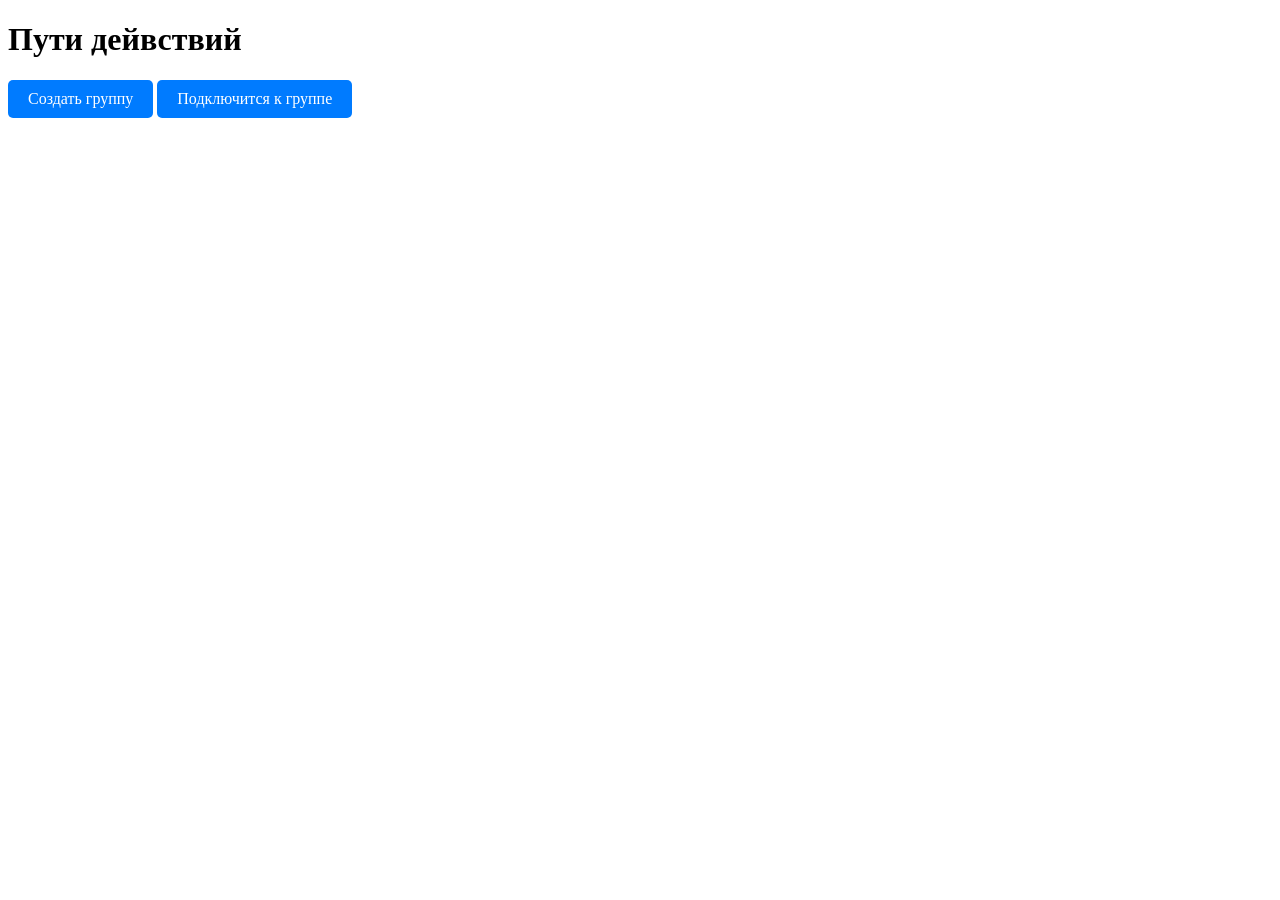
==== static/mainpage.html @ a795911c "сделал мини работающее приложение делаю дальше буду создавать уже комнаты каждого пользователя привя" ====
<!doctype html>
<html lang="ru">
<head>
    <meta charset="UTF-8">
    <meta name="viewport"
          content="width=device-width, user-scalable=no, initial-scale=1.0, maximum-scale=1.0, minimum-scale=1.0">
    <meta http-equiv="X-UA-Compatible" content="ie=edge">
    <title>Main Page</title>
</head>
<body>
    <h1>Пути дейвствий</h1>
    <a href="/static/" class="button-link">Создать группу</a>

    <style>
    .button-link {
        display: inline-block;
        padding: 10px 20px;
        background-color: #007bff;
        color: white;
        text-decoration: none;
        border-radius: 5px;
    }
    </style>
    <a href="/static/createproject.html" class="button-link">Подключится к группе</a>

    <style>
    .button-link {
        display: inline-block;
        padding: 10px 20px;
        background-color: #007bff;
        color: white;
        text-decoration: none;
        border-radius: 5px;
    }
    </style>
</body>
</html>
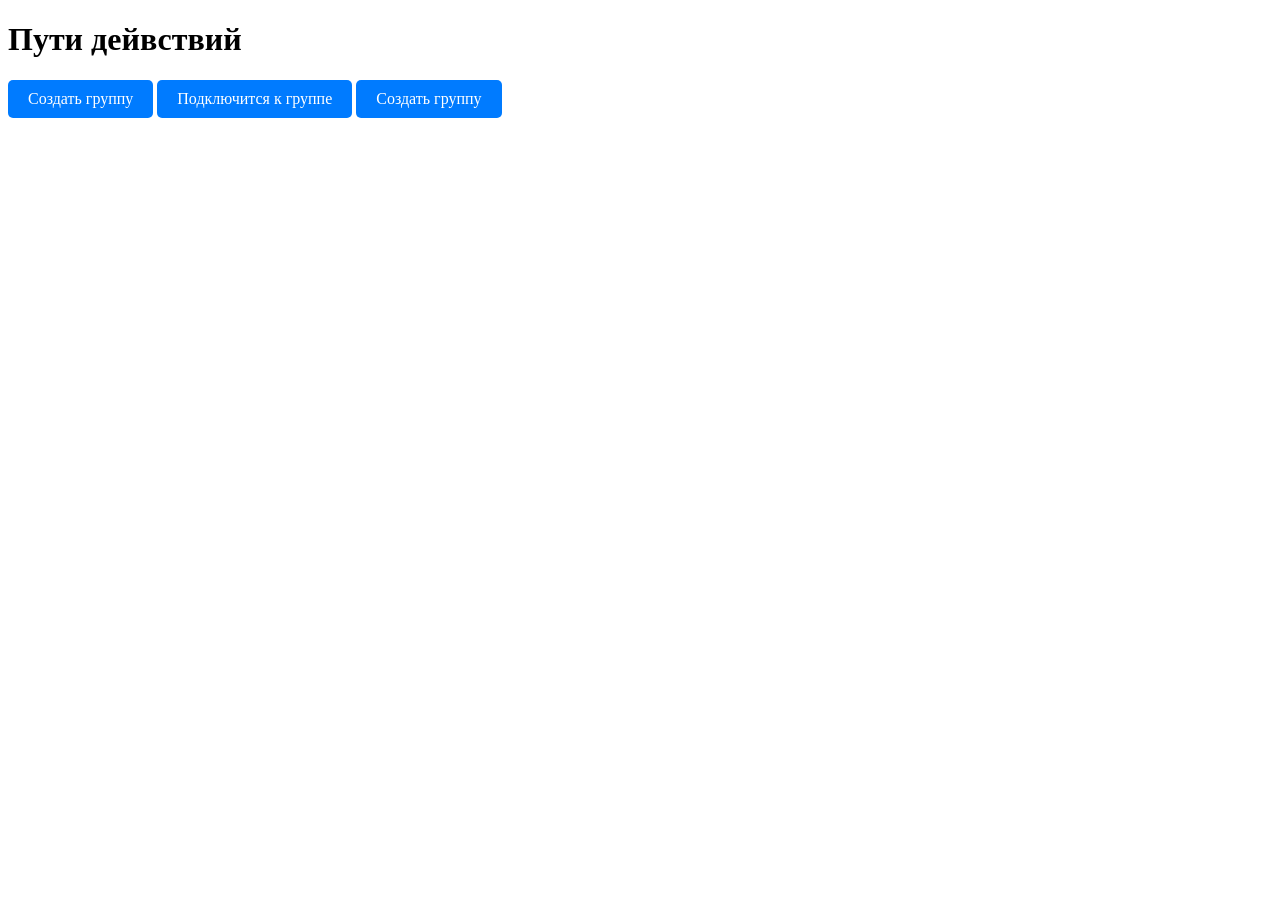
==== commit df458233: "осталось в базу данных научится заносить через GridFs" ====
--- a/static/mainpage.html
+++ b/static/mainpage.html
@@ -9,7 +9,7 @@
 </head>
 <body>
     <h1>Пути дейвствий</h1>
-    <a href="/static/" class="button-link">Создать группу</a>
+    <a href="/static/aflr1/group.html" class="button-link">Создать группу</a>
 
     <style>
     .button-link {
@@ -21,7 +21,7 @@
         border-radius: 5px;
     }
     </style>
-    <a href="/static/createproject.html" class="button-link">Подключится к группе</a>
+    <a href="/static" class="button-link">Подключится к группе</a>
 
     <style>
     .button-link {
@@ -33,5 +33,6 @@
         border-radius: 5px;
     }
     </style>
+    <a href="/static/" class="button-link">Создать группу</a>
 </body>
 </html>
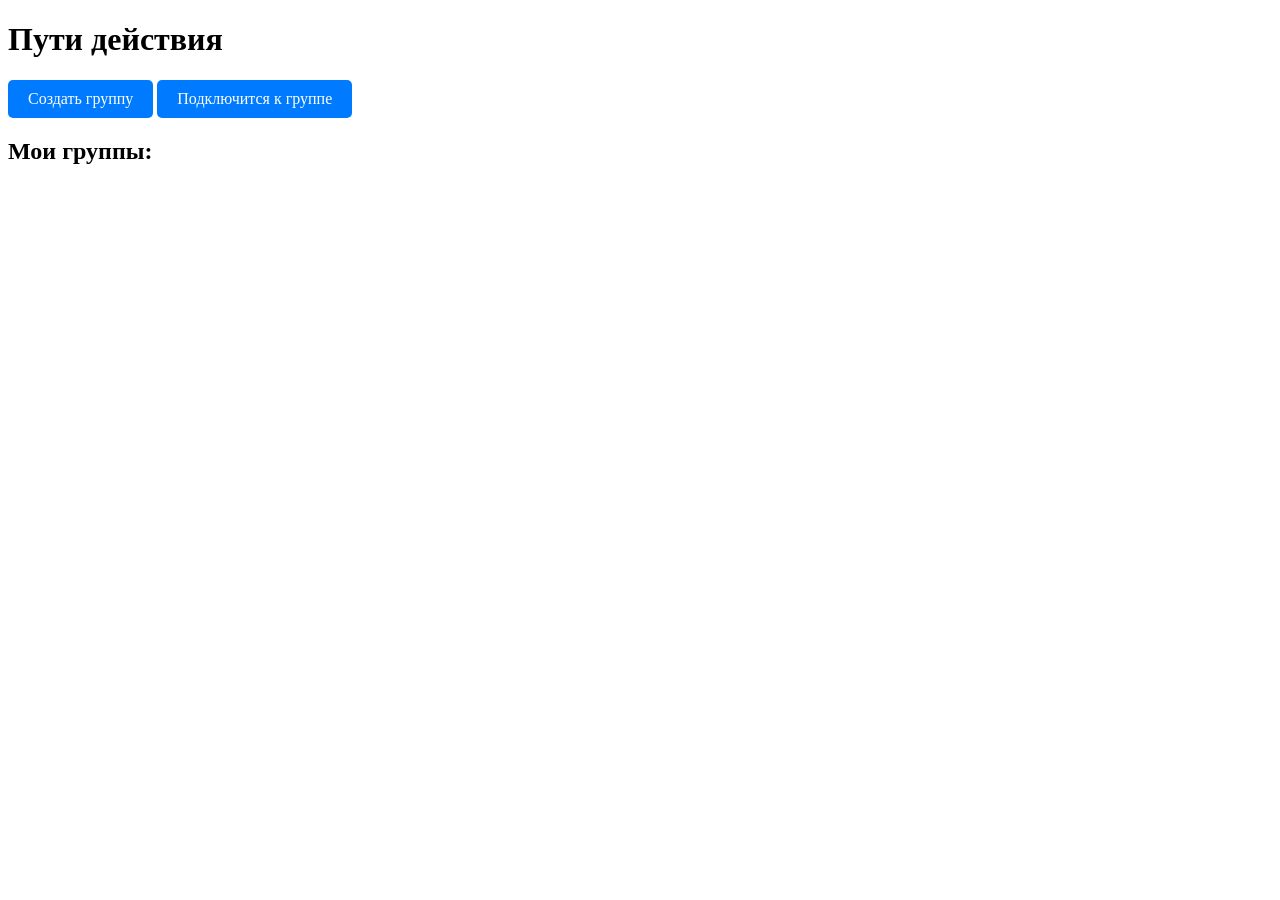
==== commit 55634630: "осталось добавить прикрепление файлов чат с задачами и проект будет готов. все линии сохраняются отр" ====
--- a/static/mainpage.html
+++ b/static/mainpage.html
@@ -8,7 +8,7 @@
     <title>Main Page</title>
 </head>
 <body>
-    <h1>Пути дейвствий</h1>
+    <h1>Пути действия</h1>
     <a href="/static/aflr1/group.html" class="button-link">Создать группу</a>
 
     <style>
@@ -19,20 +19,41 @@
         color: white;
         text-decoration: none;
         border-radius: 5px;
-    }
+        }
+.button-link01 {
+    display: block; /* Растягивает на всю ширину */
+    width: 100%; /* Занимает 100% контейнера */
+    box-sizing: border-box; /* Чтобы отступы не распирали кнопку */
+    margin-bottom: 10px; /* Расстояние между кнопками */
+    padding: 15px 20px;
+
+    background: #2d2d2d; /* Стильный темный цвет */
+    color: #ffffff;
+    text-align: center;
+    text-decoration: none;
+    border-radius: 12px;
+    font-family: 'Segoe UI', sans-serif;
+    font-weight: 500;
+    border: 1px solid rgba(255,255,255,0.1);
+
+    transition: all 0.3s ease;
+}
+
+/* Эффект при наведении */
+.button-link01:hover {
+    background: #3d3d3d;
+    transform: scale(1.02); /* Легкое увеличение */
+    box-shadow: 0 5px 15px rgba(0,0,0,0.3);
+}
+
+/* Убираем отступ у последней кнопки */
+.button-link01:last-child {
+    margin-bottom: 0;
+}
     </style>
-    <a href="/static" class="button-link">Подключится к группе</a>
-
-    <style>
-    .button-link {
-        display: inline-block;
-        padding: 10px 20px;
-        background-color: #007bff;
-        color: white;
-        text-decoration: none;
-        border-radius: 5px;
-    }
-    </style>
-    <a href="/static/" class="button-link">Создать группу</a>
+    <a href="/static/aflr1/connectgr.html" class="button-link">Подключится к группе</a>
+    <h2>Мои группы:</h2>
+    <div id="groups-list"></div>
+    <script src="/static/js/mainpage.js"></script>
 </body>
 </html>
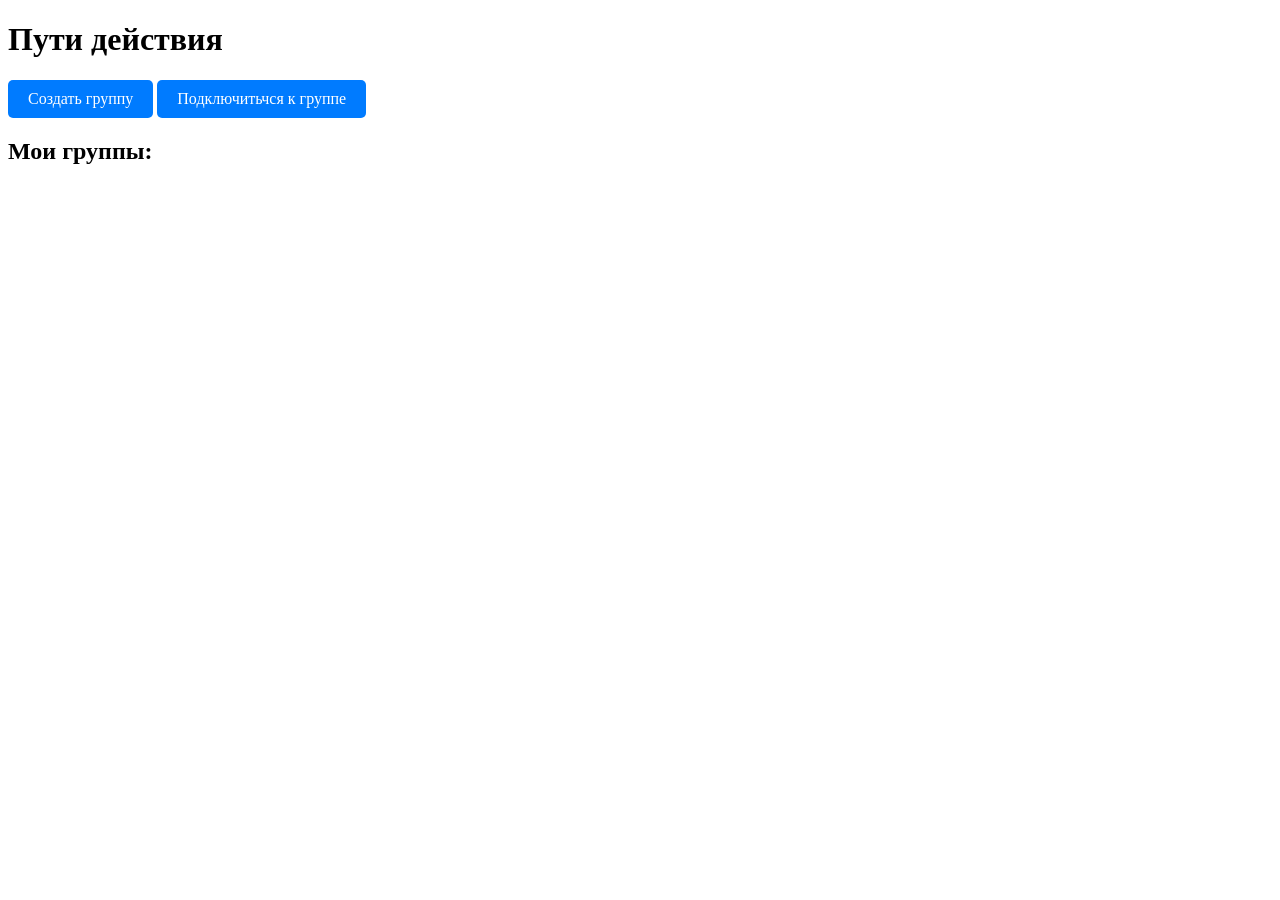
==== commit d0d0f668: "доделываю" ====
--- a/static/mainpage.html
+++ b/static/mainpage.html
@@ -51,7 +51,7 @@
     margin-bottom: 0;
 }
     </style>
-    <a href="/static/aflr1/connectgr.html" class="button-link">Подключится к группе</a>
+    <a href="/static/aflr1/connectgr.html" class="button-link">Подключитьчся к группе</a>
     <h2>Мои группы:</h2>
     <div id="groups-list"></div>
     <script src="/static/js/mainpage.js"></script>
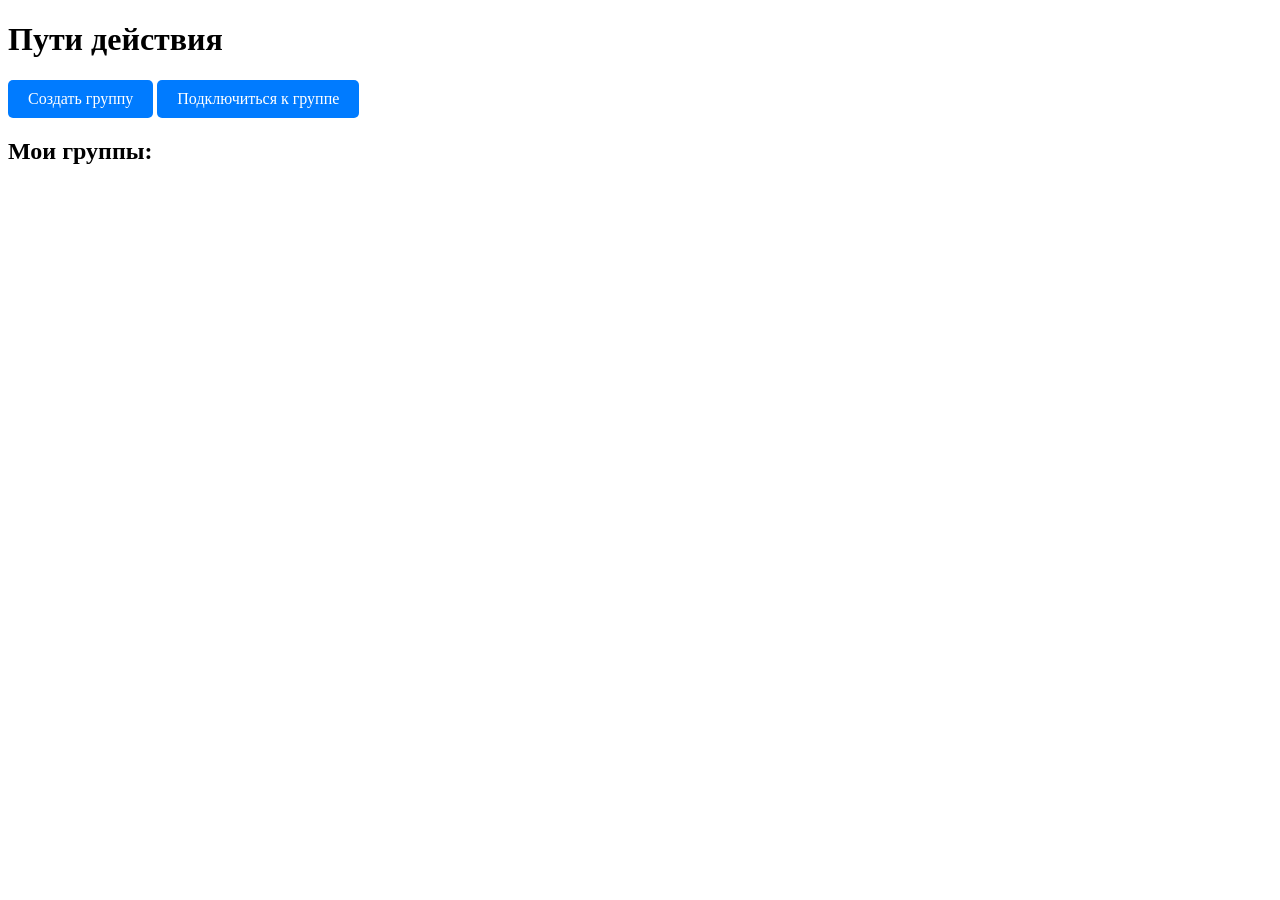
==== commit 9d0e68bb: "конец" ====
--- a/static/mainpage.html
+++ b/static/mainpage.html
@@ -51,7 +51,7 @@
     margin-bottom: 0;
 }
     </style>
-    <a href="/static/aflr1/connectgr.html" class="button-link">Подключитьчся к группе</a>
+    <a href="/static/aflr1/connectgr.html" class="button-link">Подключиться к группе</a>
     <h2>Мои группы:</h2>
     <div id="groups-list"></div>
     <script src="/static/js/mainpage.js"></script>
